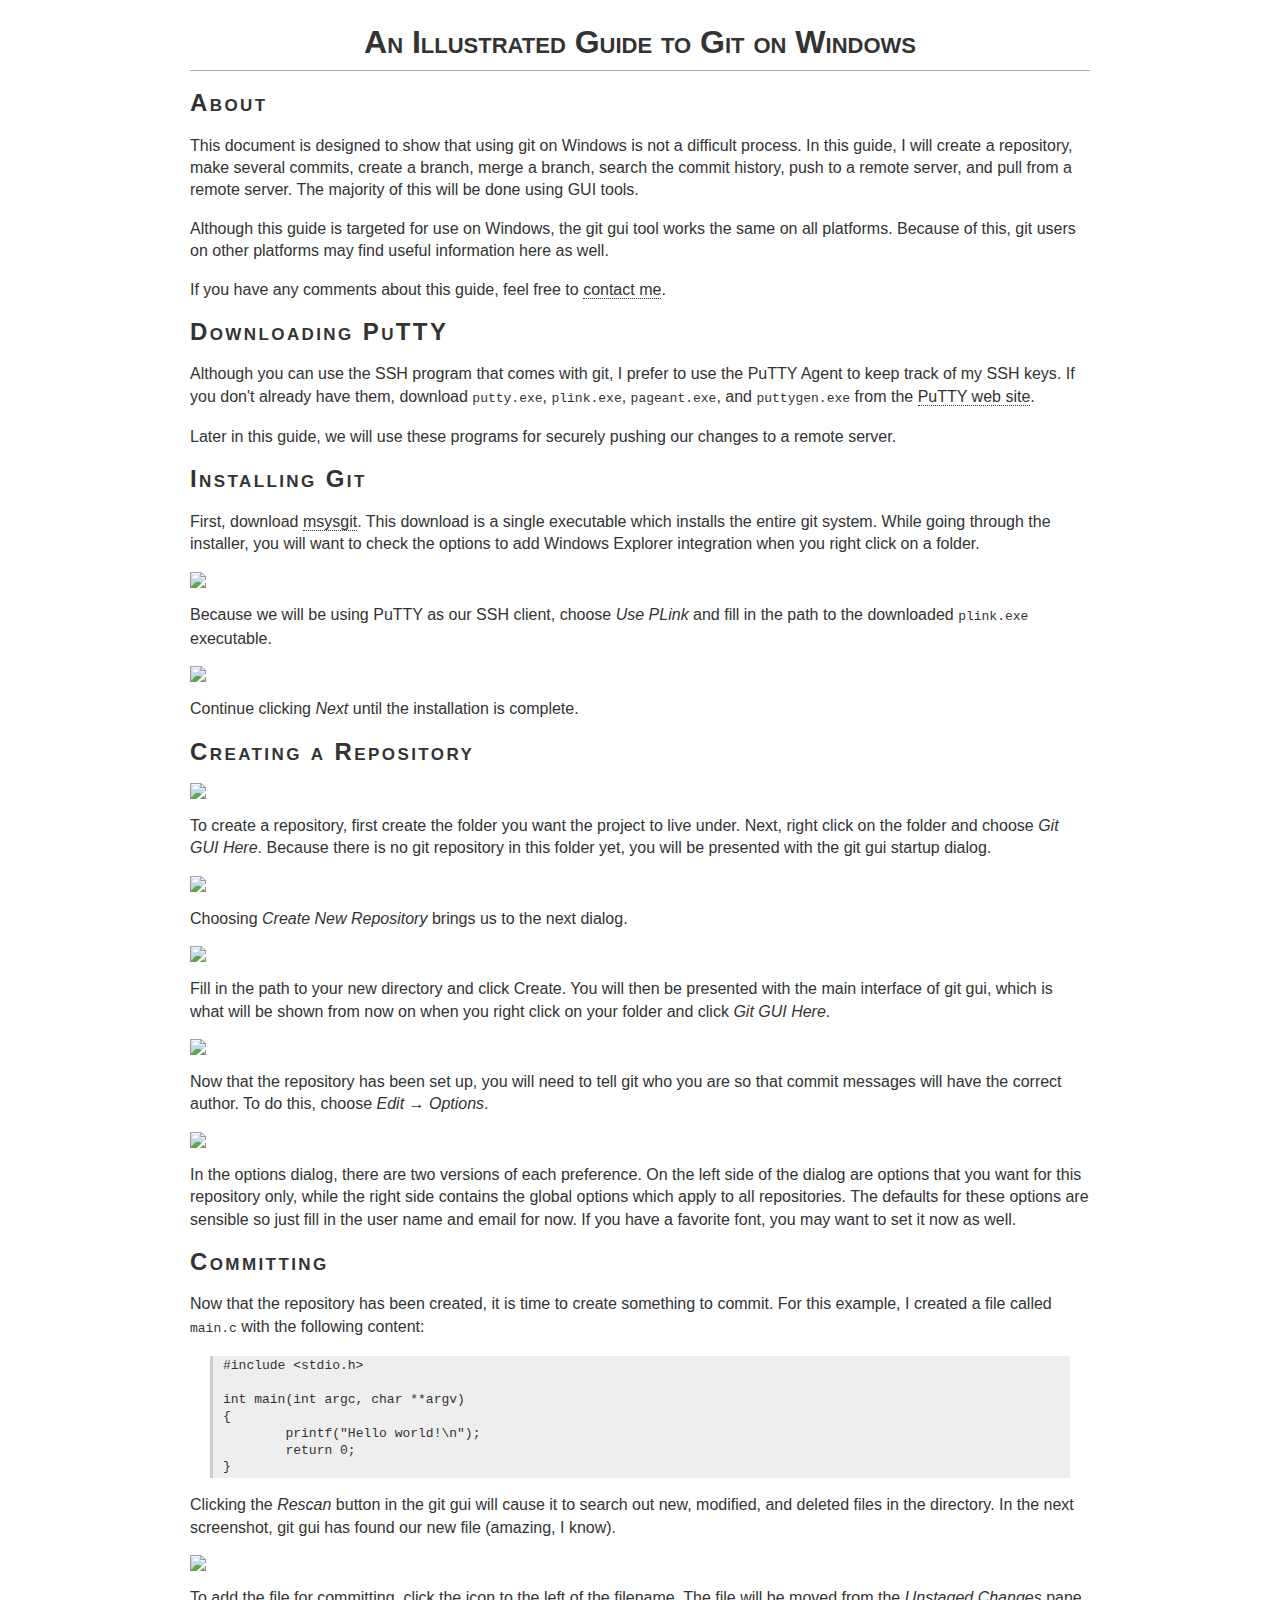
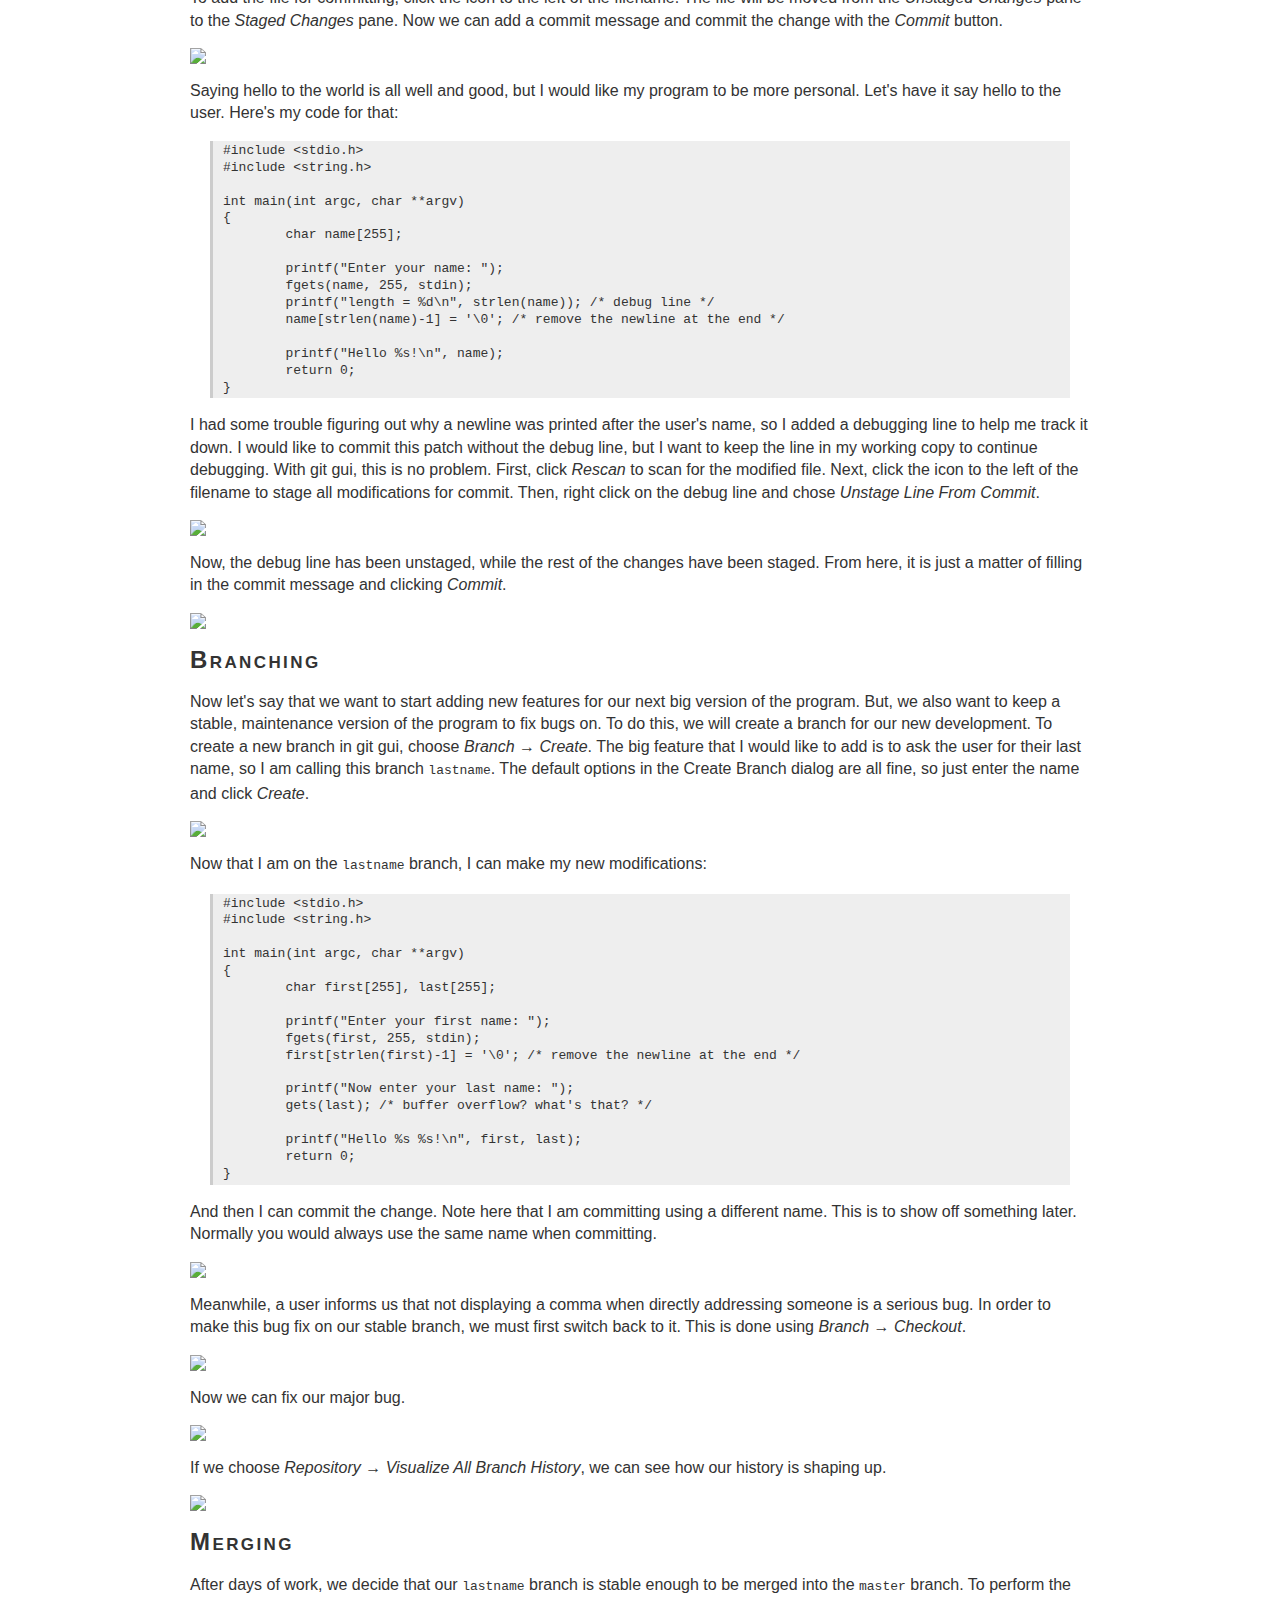
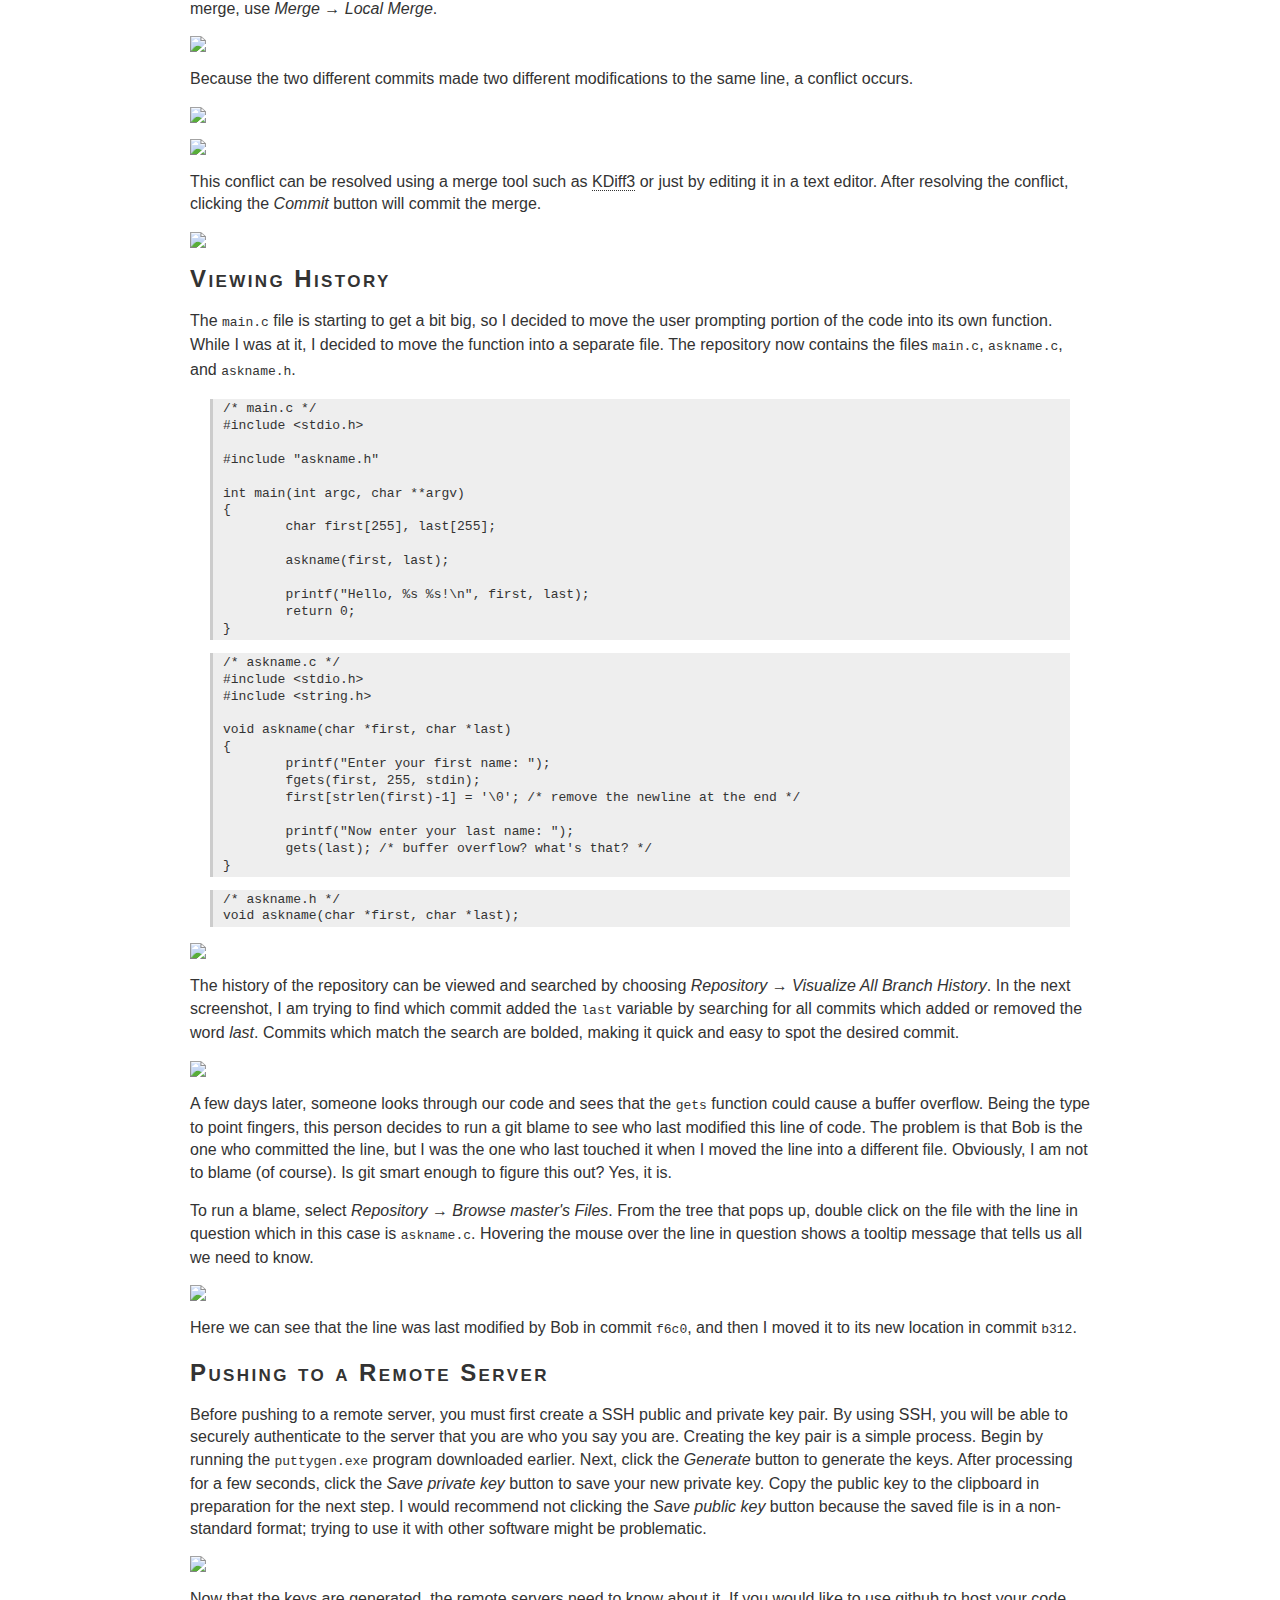
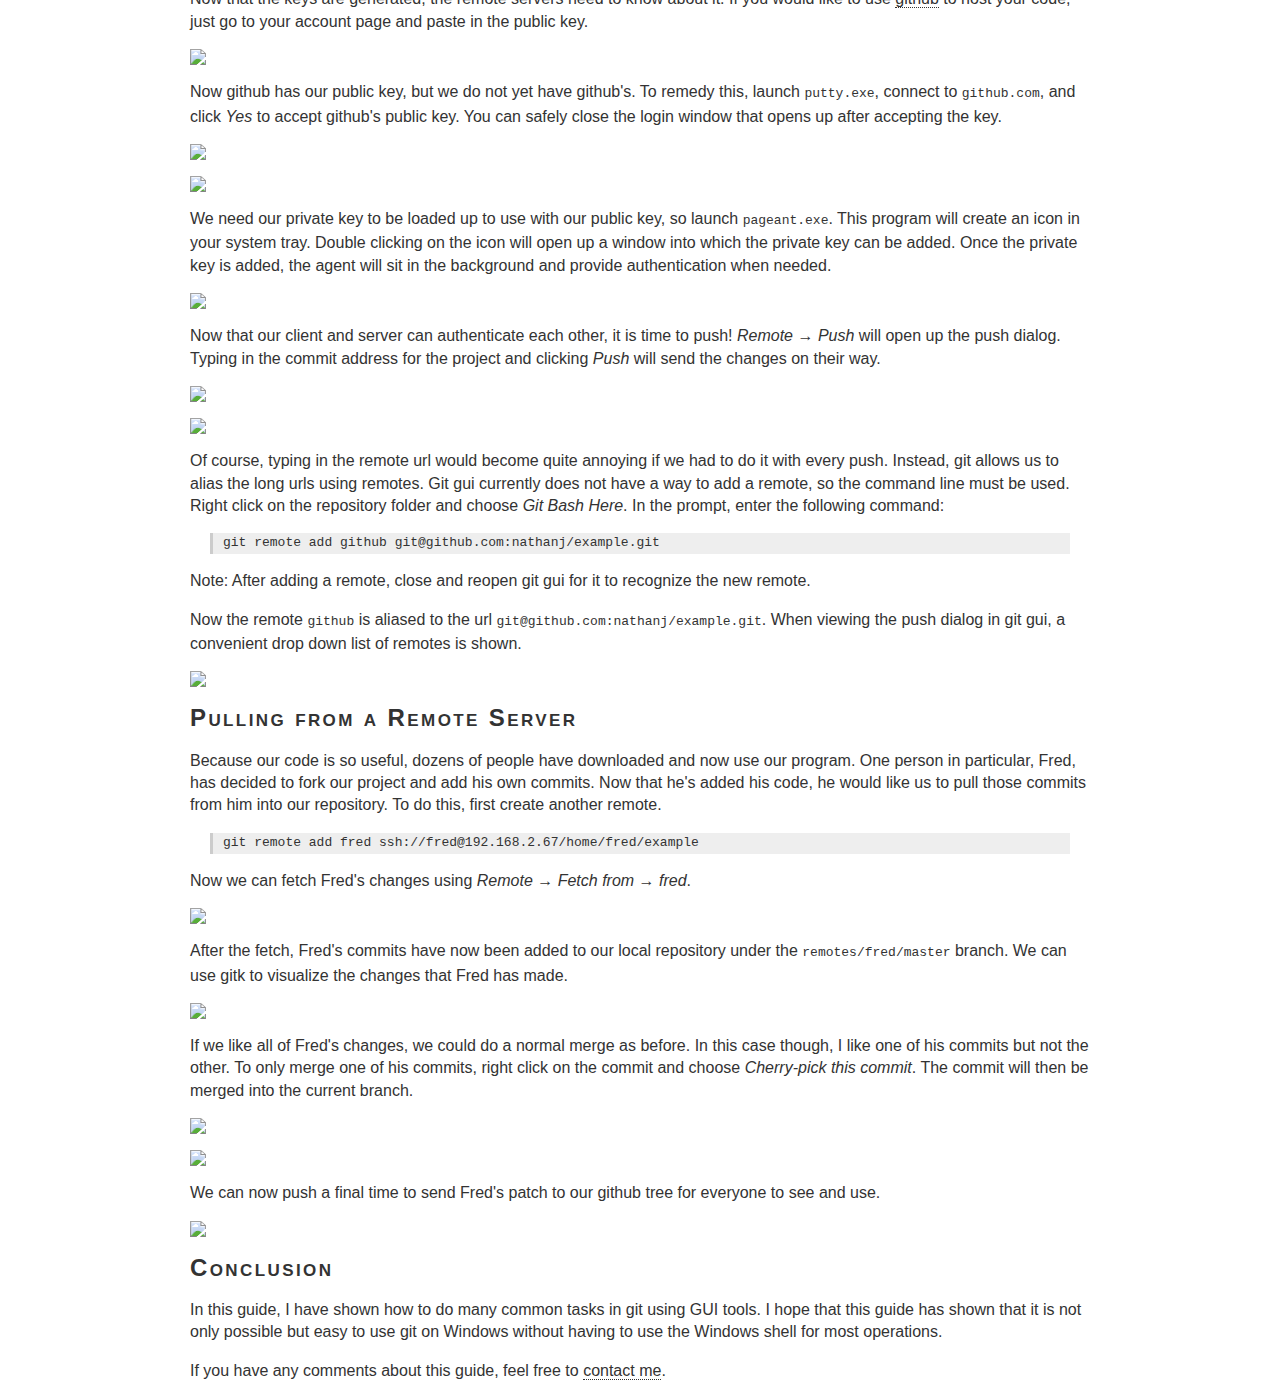
==== tour.html @ 9ac44e07 "Merge branch 'master' into gh-pages" ====
<!DOCTYPE html>
<html>
	<head>
		<meta http-equiv="Content-Type" content="text/html; charset=utf-8" />
		<title>An Illustrated Guide to Git on Windows</title>
		<link rel="stylesheet" href="style.css" />
	</head>
	<body>
		<h1>An Illustrated Guide to Git on Windows</h1>

		<h2 id="about">About</h2>

		<p>This document is designed to show that using git on Windows
		is not a difficult process. In this guide, I will create a
		repository, make several commits, create a branch, merge a
		branch, search the commit history, push to a remote server, and
		pull from a remote server. The majority of this will be done
		using GUI tools.</p>

		<p>Although this guide is targeted for use on Windows, the git gui tool
		works the same on all platforms. Because of this, git users on other
		platforms may find useful information here as well.</p>

		<p>If you have any comments about this guide, feel free to <a
			href="mailto:nathanj@insightbb.com">contact me</a>.</p>

		<h2 id="putty">Downloading PuTTY</h2>

		<p>Although you can use the SSH program that comes with git, I
		prefer to use the PuTTY Agent to keep track of my SSH keys.  If
		you don't already have them, download <span
			class="tt">putty.exe</span>, <span
			class="tt">plink.exe</span>, <span
			class="tt">pageant.exe</span>, and
		<span class="tt">puttygen.exe</span> from the <a
			href="http://www.chiark.greenend.org.uk/~sgtatham/putty/download.html">PuTTY
			web site</a>.</p>

		<p>Later in this guide, we will use these programs for securely
		pushing our changes to a remote server.</p>

		<h2 id="installing">Installing Git</h2>

		<p>First, download <a
			href="http://code.google.com/p/msysgit/downloads/list">msysgit</a>.
		This download is a single executable which installs the entire
		git system. While going through the installer, you will want to
		check the options to add Windows Explorer integration when you
		right click on a folder.</p>

		<p><img src="images/install.png" /></p>

		<p>Because we will be using PuTTY as our SSH client, choose
		<em>Use PLink</em> and fill in the path to the downloaded
		<span class="tt">plink.exe</span> executable.</p>

		<p><img src="images/26.png" /></p>

		<p>Continue clicking <em>Next</em> until the installation is
		complete.</p>

		<h2 id="creating">Creating a Repository</h2>

		<p><img src="images/01.png" /></p>

		<p>To create a repository, first create the folder you want the
		project to live under. Next, right click on the folder and
		choose <em>Git GUI Here</em>. Because there is no git repository
		in this folder yet, you will be presented with the git gui
		startup dialog.</p>

		<p><img src="images/02.png" /></p>

		<p>Choosing <em>Create New Repository</em> brings us to the next
		dialog.</p>

		<p><img src="images/03.png" /></p>

		<p>Fill in the path to your new directory and click Create. You
		will then be presented with the main interface of git gui, which
		is what will be shown from now on when you right click on your
		folder and click <em>Git GUI Here</em>.</p>

		<p><img src="images/04.png" /></p>

		<p>Now that the repository has been set up, you will need to tell
		git who you are so that commit messages will have the correct
		author. To do this, choose <i>Edit &rarr; Options</i>.</p>

		<p><img src="images/25.png" /></p>

		<p>In the options dialog, there are two versions of each
		preference. On the left side of the dialog are options that you
		want for this repository only, while the right side contains the
		global options which apply to all repositories. The defaults for
		these options are sensible so just fill in the user name and
		email for now. If you have a favorite font, you may want to set
		it now as well.</p>

		<h2 id="committing">Committing</h2>

		<p>Now that the repository has been created, it is time to
		create something to commit. For this example, I created a file
		called <span class="tt">main.c</span> with the following content:

		<pre>
#include &lt;stdio.h&gt;

int main(int argc, char **argv)
{
	printf("Hello world!\n");
	return 0;
}
</pre>

		<p>Clicking the <em>Rescan</em> button in the git gui will cause
		it to search out new, modified, and deleted files in the
		directory. In the next screenshot, git gui has found
		our new file (amazing, I know).</p>

		<p><img src="images/09.png" /></p>

		<p>To add the file for committing, click the icon to the left of
		the filename. The file will be moved from the <em>Unstaged
			Changes</em> pane to the <em>Staged Changes</em> pane. Now
		we can add a commit message and commit the change with the
		<em>Commit</em> button.</p>

		<p><img src="images/10.png" /></p>

		<p>Saying hello to the world is all well and good, but I would
		like my program to be more personal. Let's have it say hello to
		the user. Here's my code for that:</p>

		<pre>
#include &lt;stdio.h&gt;
#include &lt;string.h&gt;

int main(int argc, char **argv)
{
	char name[255];

	printf("Enter your name: ");
	fgets(name, 255, stdin);
	printf("length = %d\n", strlen(name)); /* debug line */
	name[strlen(name)-1] = '\0'; /* remove the newline at the end */

	printf("Hello %s!\n", name);
	return 0;
}
</pre>

		<p>I had some trouble figuring out why a newline was printed
		after the user's name, so I added a debugging line to help me
		track it down. I would like to commit this patch without the
		debug line, but I want to keep the line in my working copy to
		continue debugging. With git gui, this is no problem. First,
		click <em>Rescan</em> to scan for the modified file. Next,
		click the icon to the left of the filename to stage all
		modifications for commit. Then, right click on the debug
		line and chose <em>Unstage Line From Commit</em>.</p>

		<p><img src="images/11.png" /></p>

		<p>Now, the debug line has been unstaged, while the rest of the
		changes have been staged. From here, it is just a matter of
		filling in the commit message and clicking <em>Commit</em>.</p>

		<p><img src="images/12.png" /></p>

		<h2 id="branching">Branching</h2>

		<p>Now let's say that we want to start adding new features for
		our next big version of the program. But, we also want to keep a
		stable, maintenance version of the program to fix bugs on. To do
		this, we will create a branch for our new development.  To
		create a new branch in git gui, choose <i>Branch &rarr;
			Create</i>. The big feature that I would like to add is to
		ask the user for their last name, so I am calling this branch
		<span class="tt">lastname</span>. The default options in the
		Create Branch dialog are all fine, so just enter the name and
		click <em>Create</em>.</p>

		<p><img src="images/14.png" /></p>

		<p>Now that I am on the <span class="tt">lastname</span> branch,
		I can make my new modifications:</p>

		<pre>
#include &lt;stdio.h&gt;
#include &lt;string.h&gt;

int main(int argc, char **argv)
{
	char first[255], last[255];

	printf("Enter your first name: ");
	fgets(first, 255, stdin);
	first[strlen(first)-1] = '\0'; /* remove the newline at the end */

	printf("Now enter your last name: ");
	gets(last); /* buffer overflow? what's that? */

	printf("Hello %s %s!\n", first, last);
 	return 0;
}
</pre>

		<p>And then I can commit the change. Note here that I am
		committing using a different name. This is to show off something
		later. Normally you would always use the same name when
		committing.</p>

		<p><img src="images/15.png" /></p>

		<p>Meanwhile, a user informs us that not displaying a comma when
		directly addressing someone is a serious bug. In order to make
		this bug fix on our stable branch, we must first switch back to
		it. This is done using <i>Branch &rarr; Checkout</i>.

		<p><img src="images/16.png" /></p>

		<p>Now we can fix our major bug.</p>

		<p><img src="images/17.png" /></p>

		<p>If we choose <i>Repository &rarr; Visualize All Branch
			History</i>, we can see how our history is shaping up.</p>

		<p><img src="images/18.png" /></p>

		<h2 id="merging">Merging</h2>

		<p>After days of work, we decide that our <span
			class="tt">lastname</span>
		branch is stable enough to be merged into the <span
			class="tt">master</span>
		branch. To perform the merge, use <i>Merge &rarr; Local
			Merge</i>.</p>

		<p><img src="images/19.png" /></p>

		<p>Because the two different commits made two different
		modifications to the same line, a conflict occurs.</p>

		<p><img src="images/20.png" /></p>
		<p><img src="images/21.png" /></p>

		<p>This conflict can be resolved using a merge tool such as <a
			href="http://kdiff3.sourceforge.net/">KDiff3</a> or just by
		editing it in a text editor.  After resolving the conflict,
		clicking the <em>Commit</em> button will commit the merge.</p>

		<p><img src="images/22.png" /></p>

		<h2 id="history">Viewing History</h2>

		<p>The <span class="tt">main.c</span> file is starting to get a
		bit big, so I decided to move the user prompting portion of the
		code into its own function.  While I was at it, I decided to
		move the function into a separate file. The
		repository now contains the files <span
			class="tt">main.c</span>, <span class="tt">askname.c</span>,
		and <span class="tt">askname.h</span>.</p>

		<pre>
/* main.c */
#include &lt;stdio.h&gt;

#include "askname.h"

int main(int argc, char **argv)
{
	char first[255], last[255];

	askname(first, last);

	printf("Hello, %s %s!\n", first, last);
 	return 0;
}
</pre>

		<pre>
/* askname.c */
#include &lt;stdio.h&gt;
#include &lt;string.h&gt;

void askname(char *first, char *last)
{
	printf("Enter your first name: ");
	fgets(first, 255, stdin);
	first[strlen(first)-1] = '\0'; /* remove the newline at the end */

	printf("Now enter your last name: ");
	gets(last); /* buffer overflow? what's that? */
}
</pre>

		<pre>
/* askname.h */
void askname(char *first, char *last);
</pre>

		<p><img src="images/23.png" /></p>

		<p>The history of the repository can be viewed and searched by
		choosing <i>Repository &rarr; Visualize All Branch History</i>.
		In the next screenshot, I am trying to find which commit added
		the <span class="tt">last</span> variable by searching for all
		commits which added or removed the word <em>last</em>. Commits
		which match the search are bolded, making it quick and easy to
		spot the desired commit.</p>

		<p><img src="images/27.png" /></p>

		<p>A few days later, someone looks through our code and sees
		that the <span class="tt">gets</span> function could cause a
		buffer overflow.  Being the type to point fingers, this person
		decides to run a git blame to see who last modified this line of
		code. The problem is that Bob is the one who committed the line,
		but I was the one who last touched it when I moved the line into
		a different file.  Obviously, I am not to blame (of course). Is
		git smart enough to figure this out? Yes, it is.</p>
		
		<p>To run a blame, select <i>Repository &rarr; Browse master's
			Files</i>. From the tree that pops up, double click on the
		file with the line in question which in this case is <span
			class="tt">askname.c</span>.
		Hovering the mouse over the line in question shows a tooltip
		message that tells us all we need to know.</p>

		<p><img src="images/24.png" /></p>

		<p>Here we can see that the line was last modified by Bob in
		commit <span class="tt">f6c0</span>, and then I moved it to its
		new location in commit <span class="tt">b312</span>.

		<h2 id="pushing">Pushing to a Remote Server</h2>

		<p>Before pushing to a remote server, you must first create a
		SSH public and private key pair. By using SSH, you will be able
		to securely authenticate to the server that you are who you say
		you are. Creating the key pair is a simple process. Begin by
		running the <span class="tt">puttygen.exe</span> program
		downloaded earlier.  Next, click the <em>Generate</em> button to
		generate the keys.  After processing for a few seconds, click
		the <em>Save private key</em> button to save your new private
		key. Copy the public key to the clipboard in preparation for the
		next step. I would recommend not clicking the <em>Save public
			key</em> button because the saved file is in a non-standard
		format; trying to use it with other software might be
		problematic.</p>

		<p><img src="images/32.png" /></p>

		<p>Now that the keys are generated, the remote servers need to
		know about it. If you would like to use <a
			href="http://github.com/">github</a> to host your code, just
		go to your account page and paste in the public key.</p>

		<p><img src="images/33.png" /></p>

		<p>Now github has our public key, but we do not yet have
		github's. To remedy this, launch <span
			class="tt">putty.exe</span>, connect to <span
			class="tt">github.com</span>, and click <em>Yes</em> to
		accept github's public key. You can safely close the login
		window that opens up after accepting the key.

		<p><img src="images/34.png" /></p>

		<p><img src="images/35.png" /></p>

		<p>We need our private key to be loaded up to use with our
		public key, so launch <span class="tt">pageant.exe</span>. This
		program will create an icon in your system tray. Double clicking
		on the icon will open up a window into which the private key can
		be added. Once the private key is added, the agent will sit in
		the background and provide authentication when needed.</p>

		<p><img src="images/36.png" /></p>

		<p>Now that our client and server can authenticate each other,
		it is time to push! <i>Remote &rarr; Push</i> will open up
		the push dialog. Typing in the commit address for the project
		and clicking <em>Push</em> will send the changes on their way.</p>

		<p><img src="images/37.png" /></p>

		<p><img src="images/38.png" /></p>

		<p>Of course, typing in the remote url would become quite
		annoying if we had to do it with every push. Instead, git allows
		us to alias the long urls using remotes. Git gui currently does
		not have a way to add a remote, so the command line must be
		used. Right click on the repository folder and choose <i>Git Bash Here</i>.
		In the prompt, enter the following command:</p>

		<pre>
git remote add github git@github.com:nathanj/example.git
</pre>

		<p>Note: After adding a remote, close and reopen git gui for it to recognize
		the new remote.</p>

		<p>Now the remote <span class="tt">github</span> is aliased to
		the url <span
			class="tt">git@github.com:nathanj/example.git</span>. When
		viewing the push dialog in git gui, a convenient drop down list
		of remotes is shown.</p>

		<p><img src="images/39.png" /></p>

		<h2 id="pulling">Pulling from a Remote Server</h2>

		<p>Because our code is so useful, dozens of people have
		downloaded and now use our program. One person in particular,
		Fred, has decided to fork our project and add his own commits.
		Now that he's added his code, he would like us to pull those
		commits from him into our repository. To do this, first create
		another remote.</p>

		<pre>
git remote add fred ssh://fred@192.168.2.67/home/fred/example
</pre>

		<p>Now we can fetch Fred's changes using <i>Remote &rarr; Fetch
			from &rarr; fred</i>.

		<p><img src="images/40.png" /></p>

		<p>After the fetch, Fred's commits have now been added to our
		local repository under the <span
			class="tt">remotes/fred/master</span> branch. We can use
		gitk to visualize the changes that Fred has made.</p>

		<p><img src="images/41.png" /></p>

		<p>If we like all of Fred's changes, we could do a normal merge
		as before. In this case though, I like one of his commits but
		not the other. To only merge one of his commits, right click on
		the commit and choose <i>Cherry-pick this commit</i>. The
		commit will then be merged into the current branch.</p>

		<p><img src="images/42.png" /></p>
		<p><img src="images/43.png" /></p>

		<p>We can now push a final time to send Fred's patch to our
		github tree for everyone to see and use.</p>

		<p><img src="images/45.png" /></p>

		<h2 id="conclusion">Conclusion</h2>

		<p>In this guide, I have shown how to do many common tasks in
		git using GUI tools. I hope that this guide has shown that it is
		not only possible but easy to use git on Windows without having
		to use the Windows shell for most operations.</p>

		<p>If you have any comments about this guide, feel free to <a
			href="mailto:nathanj@insightbb.com">contact me</a>.</p>

	</body>
</html>
---- style.css ----
body {
  font-family: Verdana, Helvetica, Arial, sans-serif;
  color: #333333;
  padding: 10px;
  width: 900px;
  margin: 0px auto;
  line-height: 1.4em;
}

pre {
    font-family: monospace;
    background-color: #eee;
    padding: 2px;
    padding-left: 10px;
    margin-left: 20px;
    margin-right: 20px;
	border-left: 3px solid #ccc;
	line-height: 1.3em;
}

hr {
 height: 1px;
 color: #aaaaaa;
 background-color: #aaaaaa;
 border: 0;
}

h1 {
	border-bottom: 1px solid #aaa;
	text-align: center;
	font-variant: small-caps;
	padding-bottom: 0.5em;
}

h2 {
	font-variant: small-caps;
	letter-spacing: 0.10em;
}

form {
    border: none;
    margin: 0;
}

textarea {
    border: 1px solid #aaaaaa;
    color: Black;
    background-color: white;
    width: 100%;
    padding: 0.1em;
    overflow: auto;
}

input {
    margin-top:1px;
    padding: 0 0.4em !important;
    background-color: White;
    border: 1px solid #aaaaaa;
}

a, ulink{
   color: #333;
   text-decoration:none;
   border-bottom: 1px #333 dotted;
   display: inline;
 }

a:hover {
   color: #333;
   text-decoration: None;
   border-bottom: 1px #000 solid;
   }

a:visited {
   color: #333;
}

img { display: block; margin-left: auto; margin-right: auto; }
.tt { font-family: monospace; }
table.nav { width: 100%; }
table.nav td { width: 33%; }
table.nav td.prev { text-align: left; }
table.nav td.up { text-align: center; }
table.nav td.next { text-align: right; }
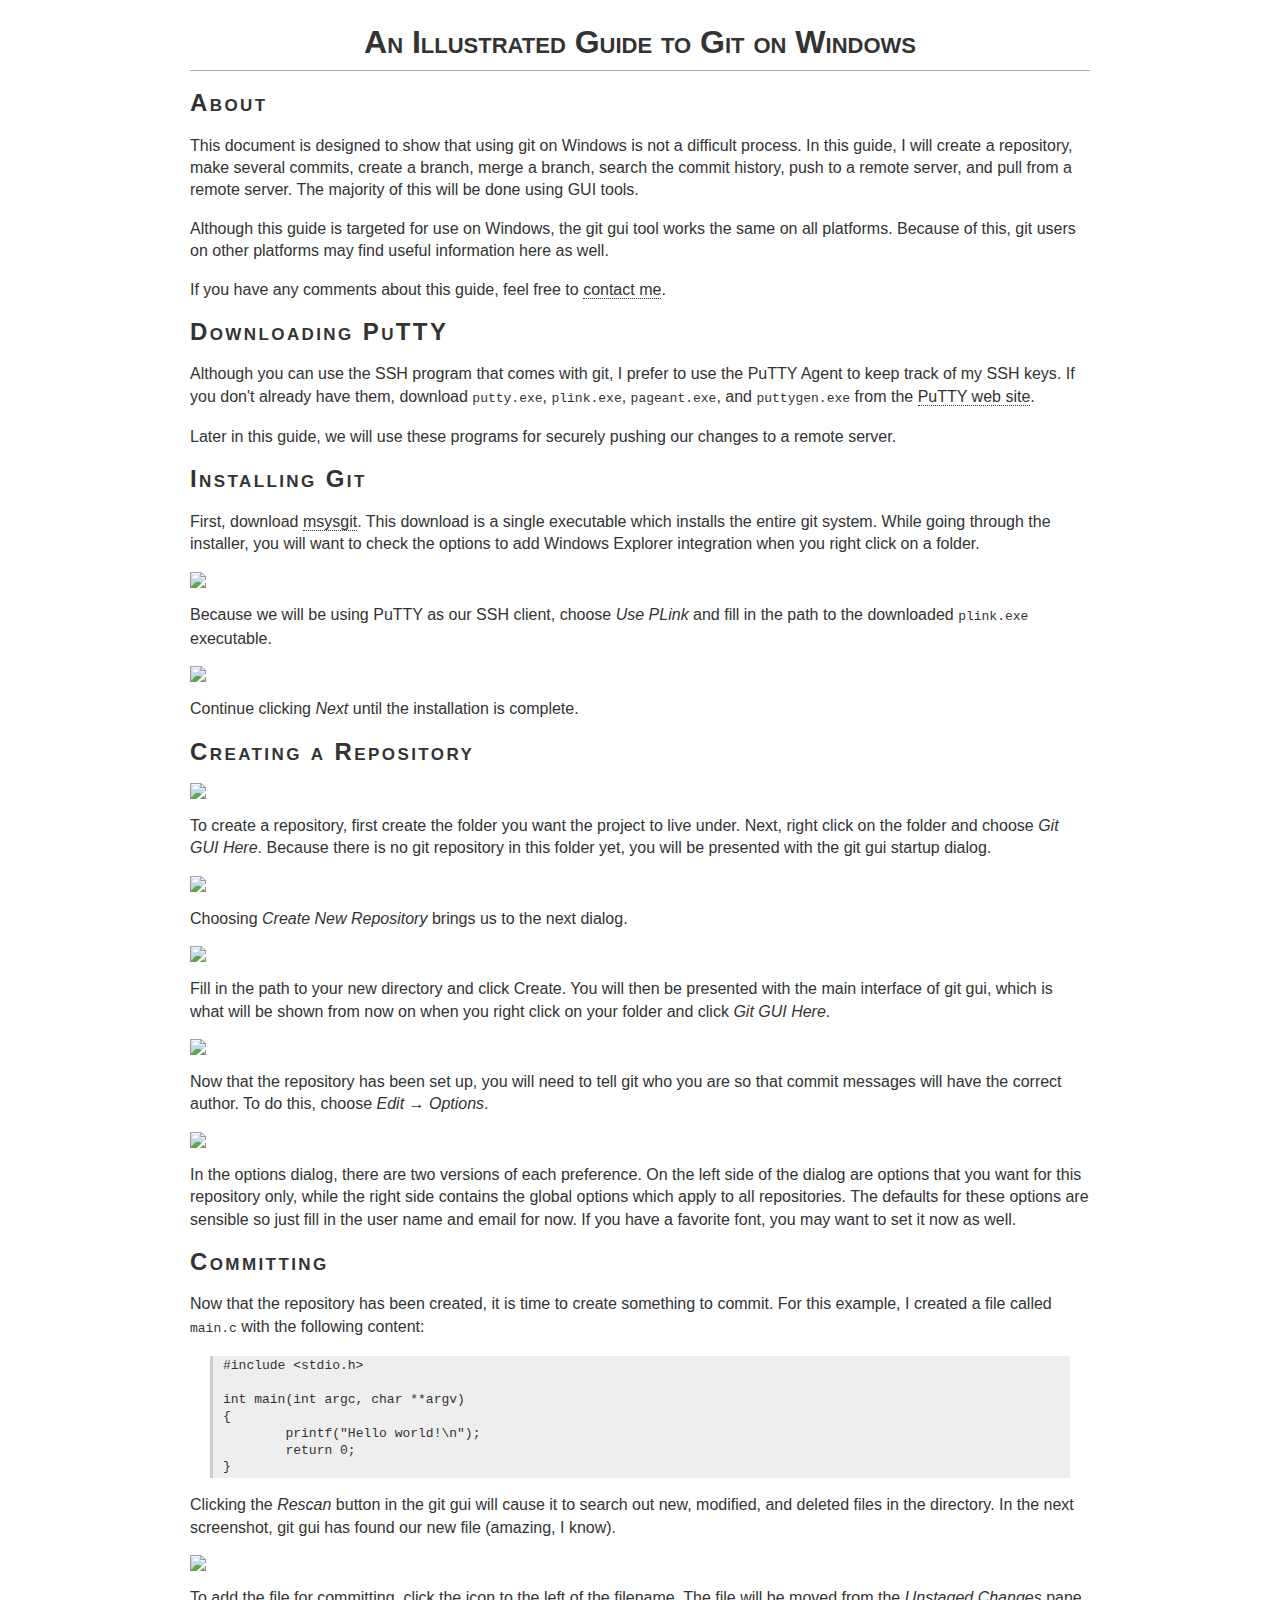
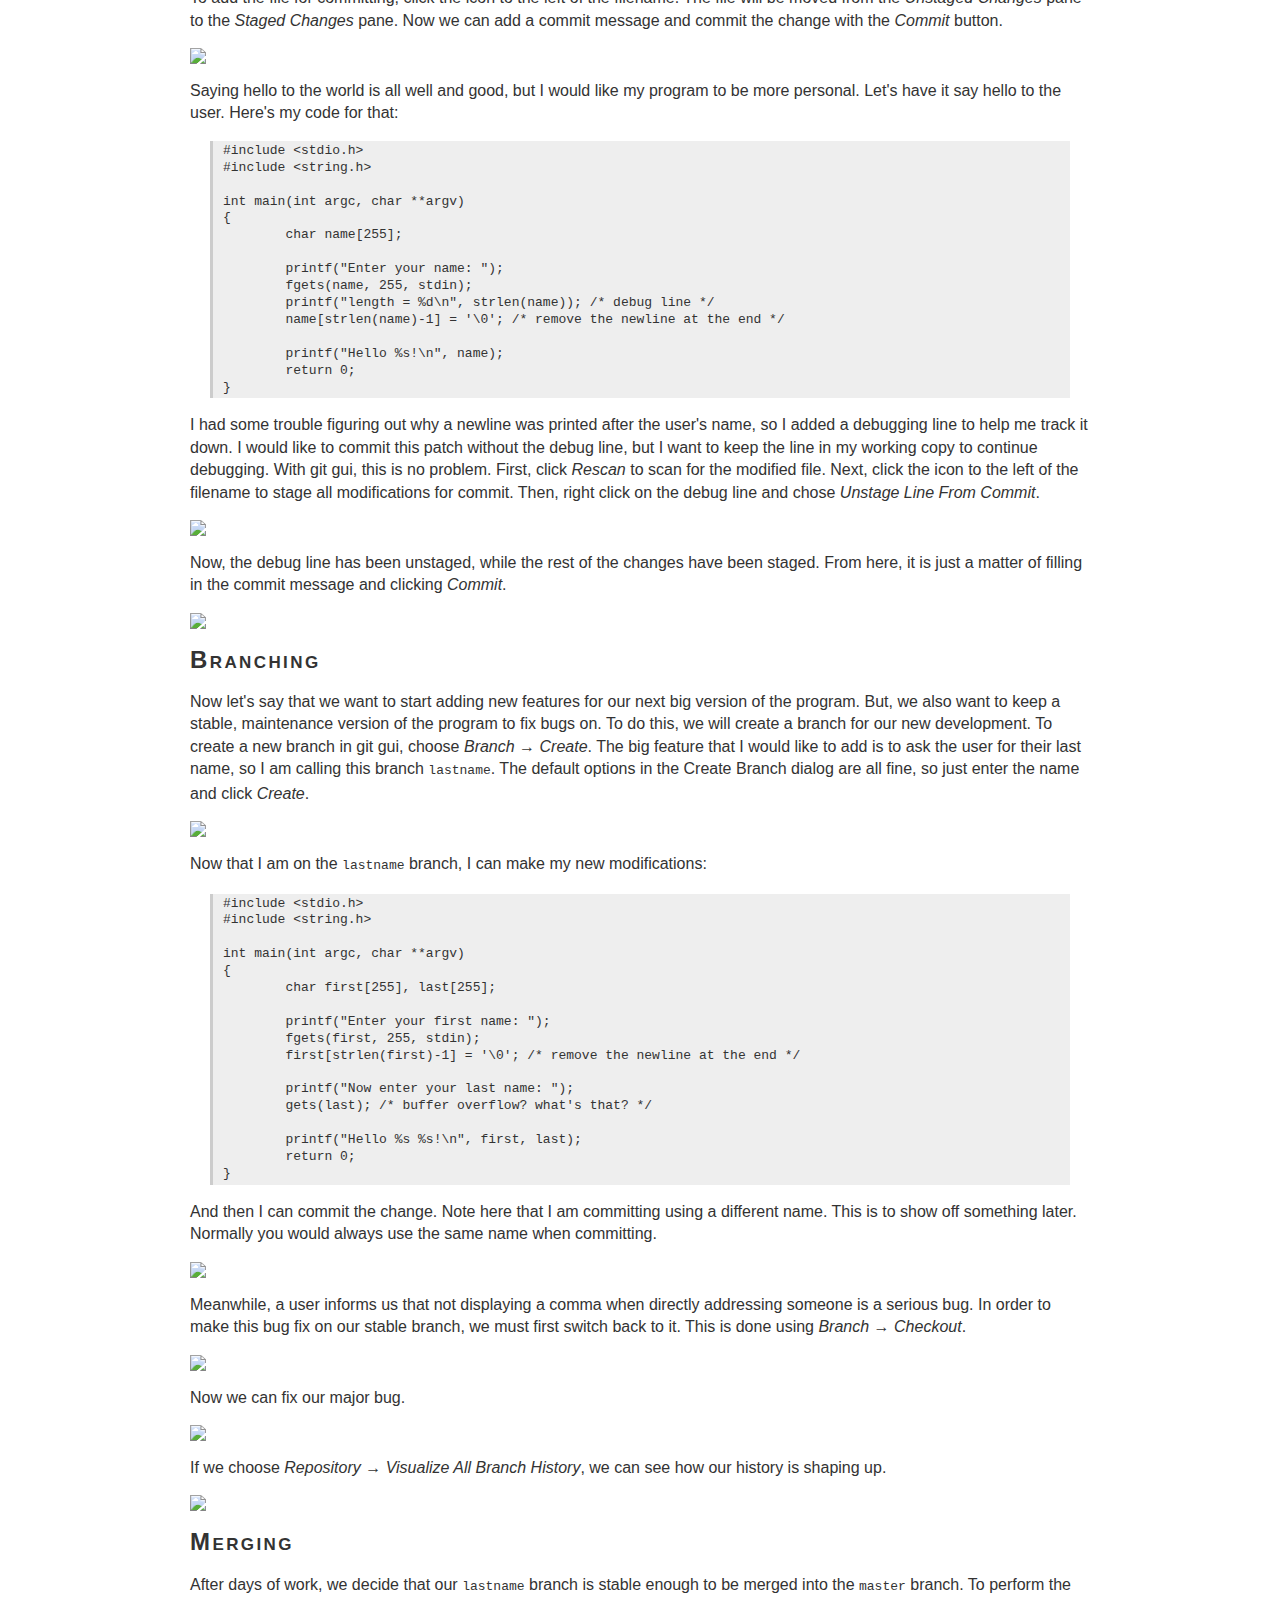
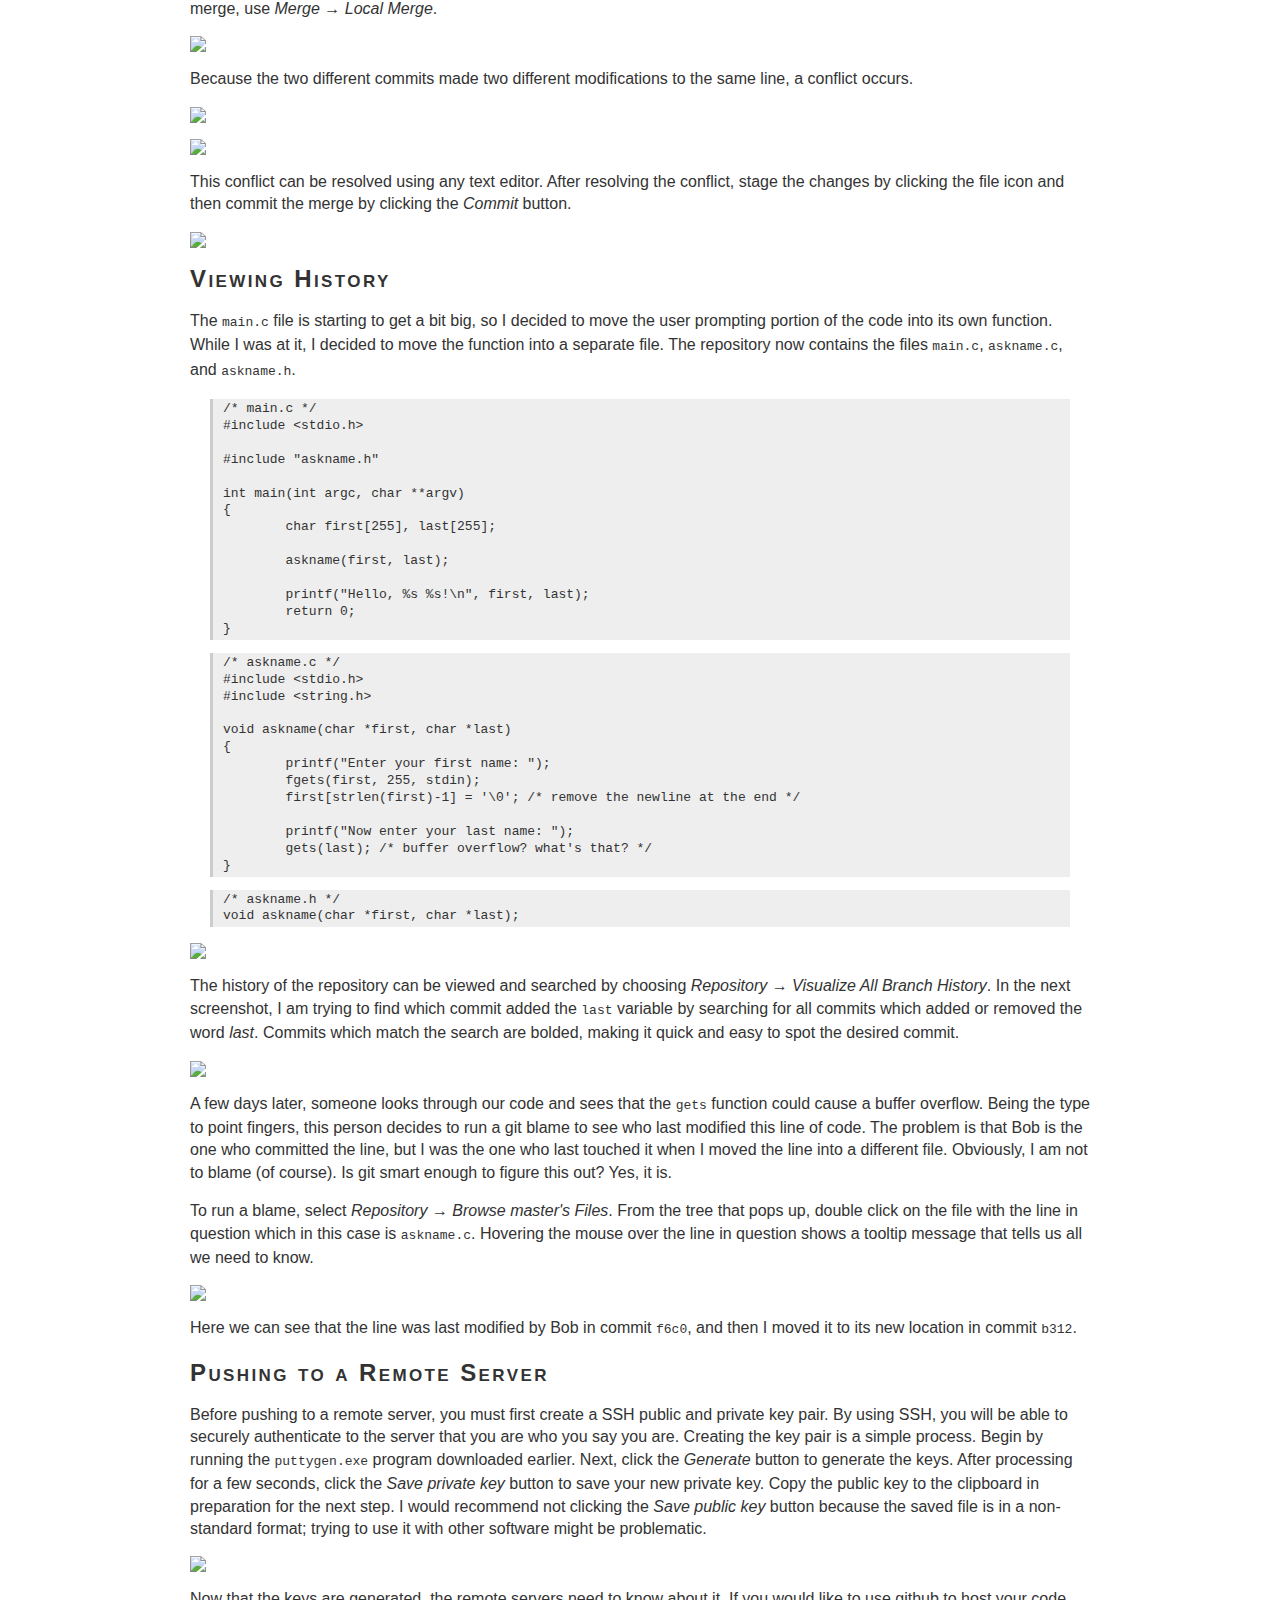
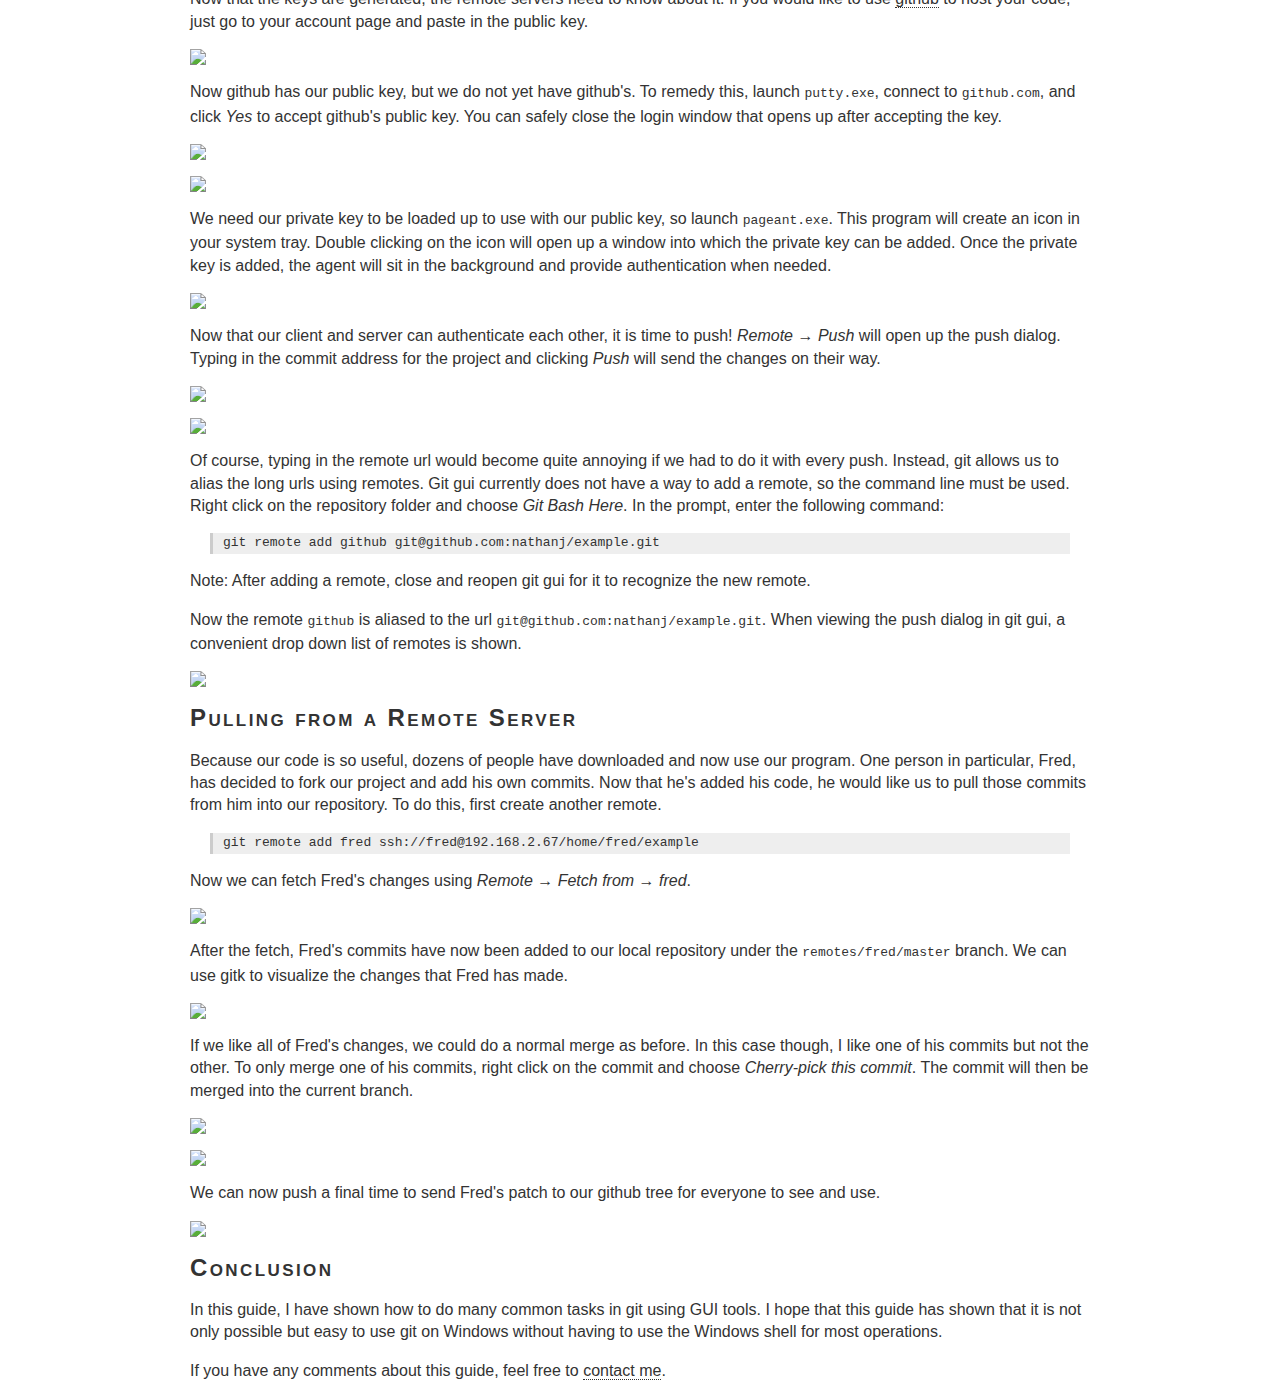
==== commit 9c49e289: "Make the merging instructions clearer." ====
--- a/tour.html
+++ b/tour.html
@@ -246,10 +246,10 @@
 		<p><img src="images/20.png" /></p>
 		<p><img src="images/21.png" /></p>
 
-		<p>This conflict can be resolved using a merge tool such as <a
-			href="http://kdiff3.sourceforge.net/">KDiff3</a> or just by
-		editing it in a text editor.  After resolving the conflict,
-		clicking the <em>Commit</em> button will commit the merge.</p>
+		<p>This conflict can be resolved using any text editor.  After
+		resolving the conflict, stage the changes by clicking the file
+		icon and then commit the merge by clicking the <em>Commit</em>
+		button.</p>
 
 		<p><img src="images/22.png" /></p>
 
